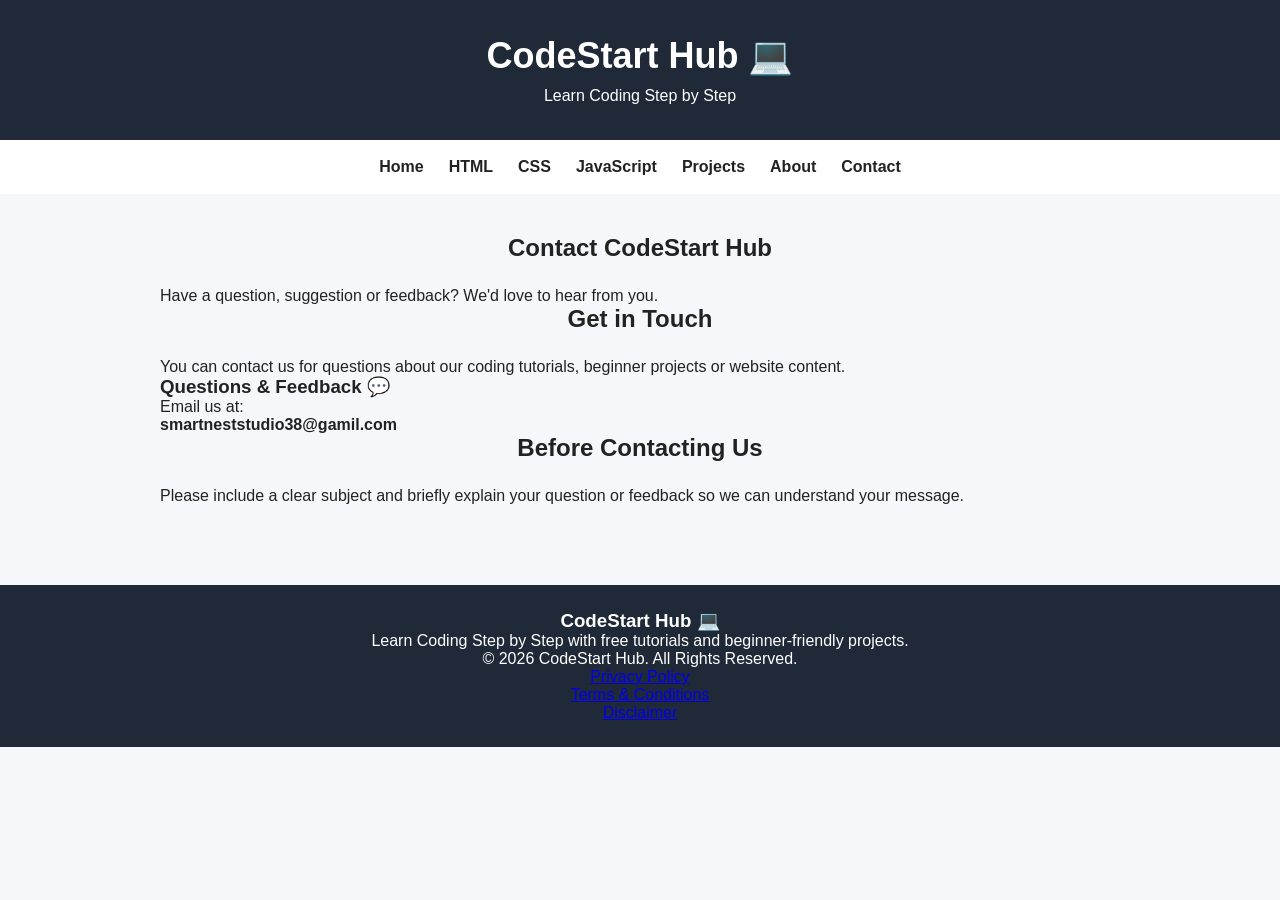
==== contact.html @ b8072aa1 "Add files via upload" ====
<!DOCTYPE html>
<html lang="en">
<head>
    <meta charset="UTF-8">
    <meta name="viewport" content="width=device-width, initial-scale=1.0">

    <title>Contact CodeStart Hub</title>

    <meta name="description" content="Contact CodeStart Hub for questions, suggestions and feedback about beginner coding tutorials and web development projects.">
<meta name="robots" content="index, follow">
    <link rel="stylesheet" href="style.css">
</head>

<body>

<header>
    <div class="logo">
        <h1>CodeStart Hub 💻</h1>
        <p>Learn Coding Step by Step</p>
    </div>
</header>

<nav>
    <a href="index.html">Home</a>
    <a href="html-tutorial.html">HTML</a>
    <a href="css-tutorial.html">CSS</a>
    <a href="javascript-tutorial.html">JavaScript</a>
    <a href="projects.html">Projects</a>
    <a href="about.html">About</a>
    <a href="contact.html">Contact</a>
</nav>

<main>

<section class="tutorial-page">

    <h2>Contact CodeStart Hub</h2>

    <p>
        Have a question, suggestion or feedback?
        We'd love to hear from you.
    </p>

    <h2>Get in Touch</h2>

    <p>
        You can contact us for questions about our coding tutorials,
        beginner projects or website content.
    </p>

    <div class="next-box">
        <h3>Questions & Feedback 💬</h3>

        <p>
            Email us at:
        </p>

        <p>
            <strong>smartneststudio38@gamil.com</strong>
        </p>
    </div>

    <h2>Before Contacting Us</h2>

    <p>
        Please include a clear subject and briefly explain your
        question or feedback so we can understand your message.
    </p>

</section>

</main>

<footer>
    <div class="footer-content">
        <h3>CodeStart Hub 💻</h3>
        <p>Learn Coding Step by Step with free tutorials and beginner-friendly projects.</p>
        <p class="copyright">
    © 2026 CodeStart Hub. All Rights Reserved.
</p>

<p>
    <a href="privacy.html">Privacy Policy</a>
</p>
<p>
    <a href="terms.html">Terms & Conditions</a>
</p>
<p>
    <a href="disclaimer.html">Disclaimer</a>
</p>
    </div>
</footer>

</body>
</html>
---- style.css ----
* {
    margin: 0;
    padding: 0;
    box-sizing: border-box;
}

body {
    font-family: Arial, sans-serif;
    background: #f5f7fa;
    color: #222;
}

header {
    text-align: center;
    padding: 35px 20px;
    background: #1f2937;
    color: white;
}

header h1 {
    font-size: 36px;
    margin-bottom: 10px;
}

nav {
    display: flex;
    justify-content: center;
    gap: 25px;
    padding: 18px;
    background: white;
}

nav a {
    text-decoration: none;
    color: #222;
    font-weight: bold;
}

nav a:hover {
    color: #2563eb;
}

main {
    max-width: 1000px;
    margin: auto;
    padding: 40px 20px;
}

.hero {
    text-align: center;
    padding: 60px 20px;
    background: white;
    border-radius: 12px;
    margin-bottom: 40px;
}

.hero h2 {
    font-size: 32px;
    margin-bottom: 15px;
}

.hero p {
    margin-bottom: 25px;
}

button {
    padding: 12px 25px;
    border: none;
    border-radius: 6px;
    background: #2563eb;
    color: white;
    font-size: 16px;
    cursor: pointer;
}

button:hover {
    background: #1d4ed8;
}

section > h2 {
    text-align: center;
    margin-bottom: 25px;
}

.cards {
    display: flex;
    gap: 20px;
    justify-content: center;
}

.card {
    background: white;
    padding: 25px;
    border-radius: 10px;
    flex: 1;
    text-align: center;
}

.card h3 {
    margin-bottom: 10px;
}

footer {
    text-align: center;
    padding: 25px;
    margin-top: 40px;
    background: #1f2937;
    color: white;
}

@media (max-width: 700px) {
    .cards {
        flex-direction: column;
    }

    nav {
        flex-wrap: wrap;
    }
}
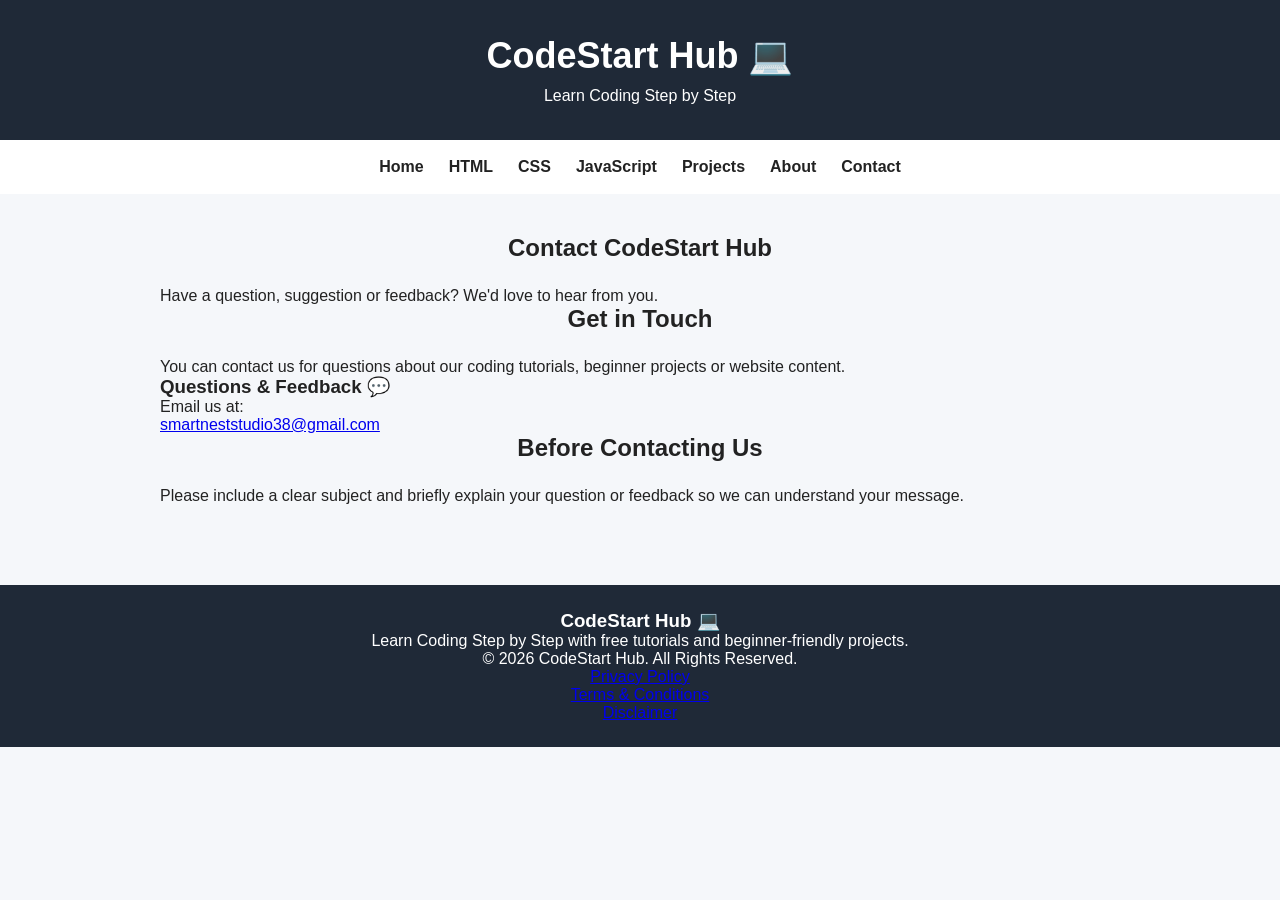
==== commit 20eb486a: "Add files via upload" ====
--- a/contact.html
+++ b/contact.html
@@ -56,7 +56,9 @@
         </p>
 
         <p>
-            <strong>smartneststudio38@gamil.com</strong>
+           <p>
+    <a href="mailto:your-email@gmail.com">smartneststudio38@gmail.com</a>
+</p>
         </p>
     </div>
 
